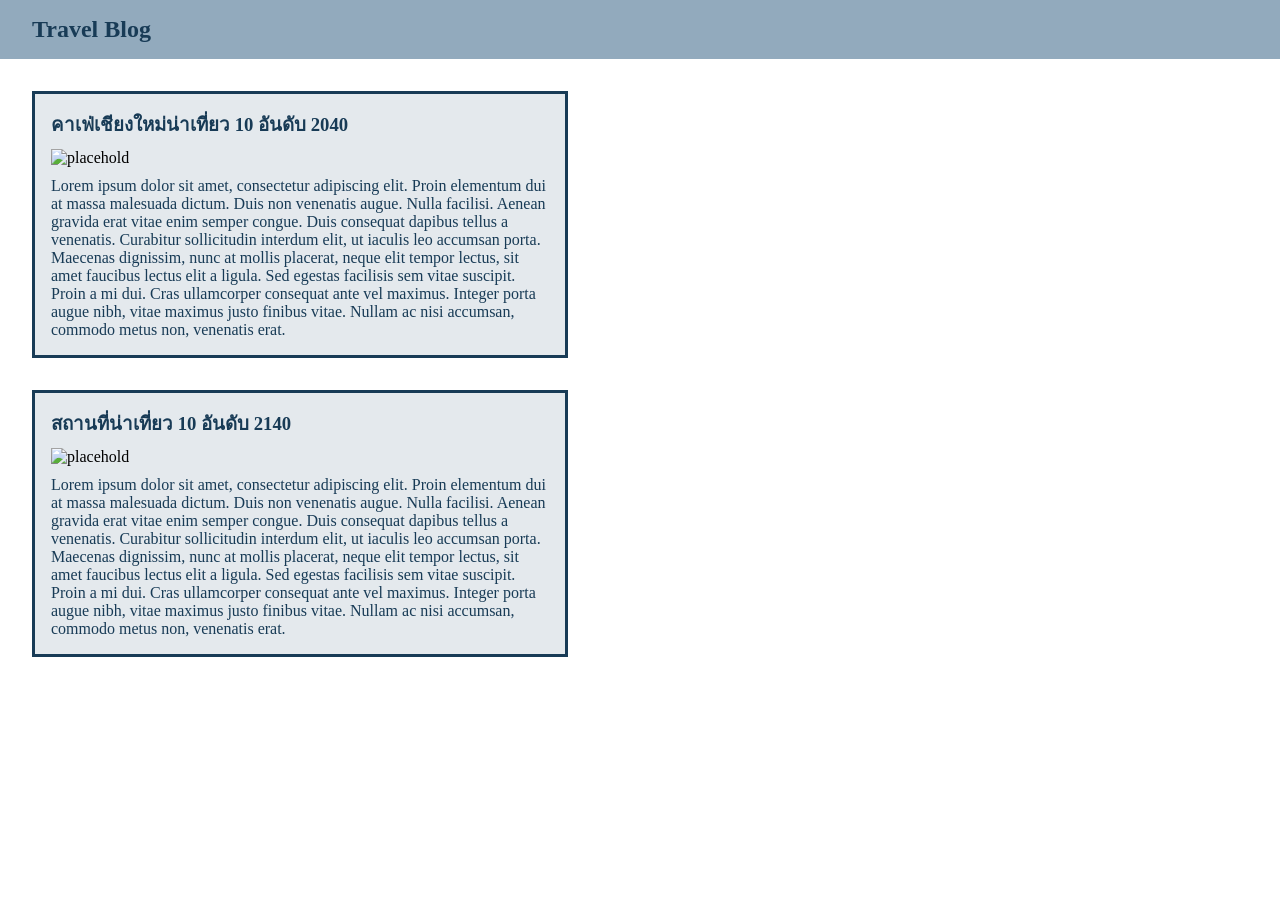
==== ex-1/index.html @ 57febf8a "Refactor index.html and style.css for travel blog layout" ====
<!DOCTYPE html>
<html lang="en">
  <head>
    <meta charset="UTF-8" />
    <meta http-equiv="X-UA-Compatible" content="IE=edge" />
    <meta name="viewport" content="width=device-width, initial-scale=1.0" />
    <link rel="preconnect" href="https://fonts.googleapis.com" />
    <link rel="preconnect" href="https://fonts.gstatic.com" crossorigin />
    <link
      href="https://fonts.googleapis.com/css2?family=Sarabun&display=swap"
      rel="stylesheet"
    />
    <link rel="stylesheet" href="./style.css" />
    <title>CSS Direction and Box Model - Ex 1</title>
  </head>

  <body>
    <header id="title-blog"><h2>Travel Blog</h2></header>
    <div class="section cafe-section">
      <h3 class="blog-text blog-title">คาเฟ่เชียงใหม่น่าเที่ยว 10 อันดับ 2040</h3>
      <img class="blog-image" src="https://loremipsum.imgix.net/pkPsn4xvlsW7rV74rsMhW/9b749af2555183d91e84b9879422c180/placehold-1280x720.jpg?w=1920&q=60&auto=format,compress" alt="placehold" />
      <p class="blog-text blog-detail">
        Lorem ipsum dolor sit amet, consectetur adipiscing elit. Proin elementum
        dui at massa malesuada dictum. Duis non venenatis augue. Nulla facilisi.
        Aenean gravida erat vitae enim semper congue. Duis consequat dapibus
        tellus a venenatis. Curabitur sollicitudin interdum elit, ut iaculis leo
        accumsan porta. Maecenas dignissim, nunc at mollis placerat, neque elit
        tempor lectus, sit amet faucibus lectus elit a ligula. Sed egestas
        facilisis sem vitae suscipit. Proin a mi dui. Cras ullamcorper consequat
        ante vel maximus. Integer porta augue nibh, vitae maximus justo finibus
        vitae. Nullam ac nisi accumsan, commodo metus non, venenatis erat.
      </p>
    </div>
    <div class="section tourism-section">
      <h3 class="blog-text blog-title">สถานที่น่าเที่ยว 10 อันดับ 2140</h3>
      <img class="blog-image" src="https://loremipsum.imgix.net/pkPsn4xvlsW7rV74rsMhW/9b749af2555183d91e84b9879422c180/placehold-1280x720.jpg?w=1920&q=60&auto=format,compress" alt="placehold" />
      <p class="blog-text blog-detail">
        Lorem ipsum dolor sit amet, consectetur adipiscing elit. Proin elementum
        dui at massa malesuada dictum. Duis non venenatis augue. Nulla facilisi.
        Aenean gravida erat vitae enim semper congue. Duis consequat dapibus
        tellus a venenatis. Curabitur sollicitudin interdum elit, ut iaculis leo
        accumsan porta. Maecenas dignissim, nunc at mollis placerat, neque elit
        tempor lectus, sit amet faucibus lectus elit a ligula. Sed egestas
        facilisis sem vitae suscipit. Proin a mi dui. Cras ullamcorper consequat
        ante vel maximus. Integer porta augue nibh, vitae maximus justo finibus
        vitae. Nullam ac nisi accumsan, commodo metus non, venenatis erat.
      </p>
    </div>
  </body>
</html>
---- ex-1/style.css ----
* {
  margin: 0px;
  box-sizing: border-box;
}

header {
  padding: 16px 8px 16px 32px;
  margin-bottom: 1px;
  color: #183b56;
  background-color: #92aabd;
}

.blog-image {
  width: 60%;
  margin: 10px 0px;
}

.section {
  width: 536px;
  padding: 16px;
  margin: 32px;
  background-color: #e4e9ed;
  border: #183b56 solid 3px;
}

.blog-text {
  color: #183b56;
}
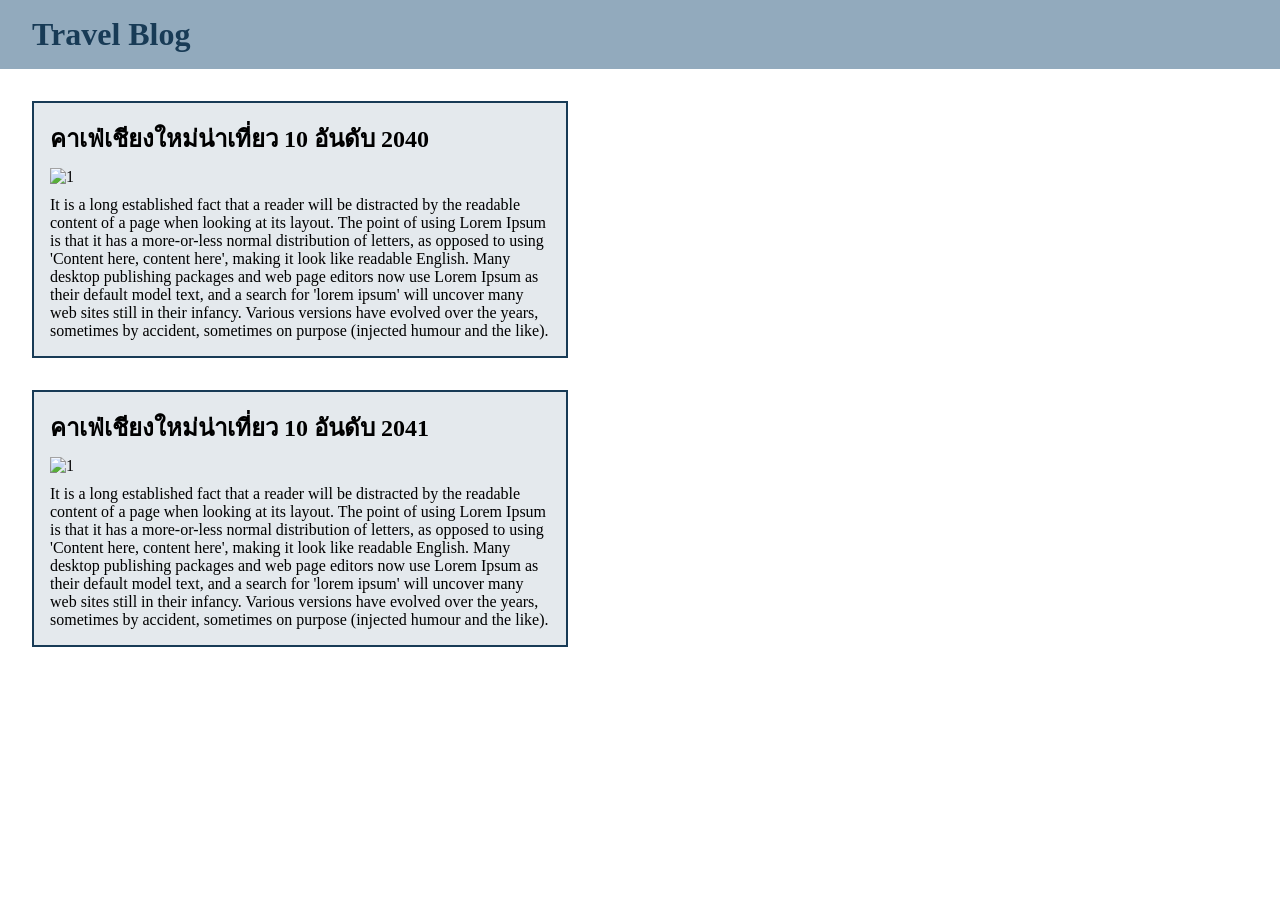
==== commit 58b490e1: "Enhance travel blog layout with new sections and content in index.html" ====
--- a/ex-1/index.html
+++ b/ex-1/index.html
@@ -1,50 +1,37 @@
 <!DOCTYPE html>
 <html lang="en">
-  <head>
-    <meta charset="UTF-8" />
-    <meta http-equiv="X-UA-Compatible" content="IE=edge" />
-    <meta name="viewport" content="width=device-width, initial-scale=1.0" />
-    <link rel="preconnect" href="https://fonts.googleapis.com" />
-    <link rel="preconnect" href="https://fonts.gstatic.com" crossorigin />
-    <link
-      href="https://fonts.googleapis.com/css2?family=Sarabun&display=swap"
-      rel="stylesheet"
-    />
-    <link rel="stylesheet" href="./style.css" />
-    <title>CSS Direction and Box Model - Ex 1</title>
-  </head>
 
-  <body>
-    <header id="title-blog"><h2>Travel Blog</h2></header>
-    <div class="section cafe-section">
-      <h3 class="blog-text blog-title">คาเฟ่เชียงใหม่น่าเที่ยว 10 อันดับ 2040</h3>
-      <img class="blog-image" src="https://loremipsum.imgix.net/pkPsn4xvlsW7rV74rsMhW/9b749af2555183d91e84b9879422c180/placehold-1280x720.jpg?w=1920&q=60&auto=format,compress" alt="placehold" />
-      <p class="blog-text blog-detail">
-        Lorem ipsum dolor sit amet, consectetur adipiscing elit. Proin elementum
-        dui at massa malesuada dictum. Duis non venenatis augue. Nulla facilisi.
-        Aenean gravida erat vitae enim semper congue. Duis consequat dapibus
-        tellus a venenatis. Curabitur sollicitudin interdum elit, ut iaculis leo
-        accumsan porta. Maecenas dignissim, nunc at mollis placerat, neque elit
-        tempor lectus, sit amet faucibus lectus elit a ligula. Sed egestas
-        facilisis sem vitae suscipit. Proin a mi dui. Cras ullamcorper consequat
-        ante vel maximus. Integer porta augue nibh, vitae maximus justo finibus
-        vitae. Nullam ac nisi accumsan, commodo metus non, venenatis erat.
-      </p>
-    </div>
-    <div class="section tourism-section">
-      <h3 class="blog-text blog-title">สถานที่น่าเที่ยว 10 อันดับ 2140</h3>
-      <img class="blog-image" src="https://loremipsum.imgix.net/pkPsn4xvlsW7rV74rsMhW/9b749af2555183d91e84b9879422c180/placehold-1280x720.jpg?w=1920&q=60&auto=format,compress" alt="placehold" />
-      <p class="blog-text blog-detail">
-        Lorem ipsum dolor sit amet, consectetur adipiscing elit. Proin elementum
-        dui at massa malesuada dictum. Duis non venenatis augue. Nulla facilisi.
-        Aenean gravida erat vitae enim semper congue. Duis consequat dapibus
-        tellus a venenatis. Curabitur sollicitudin interdum elit, ut iaculis leo
-        accumsan porta. Maecenas dignissim, nunc at mollis placerat, neque elit
-        tempor lectus, sit amet faucibus lectus elit a ligula. Sed egestas
-        facilisis sem vitae suscipit. Proin a mi dui. Cras ullamcorper consequat
-        ante vel maximus. Integer porta augue nibh, vitae maximus justo finibus
-        vitae. Nullam ac nisi accumsan, commodo metus non, venenatis erat.
-      </p>
-    </div>
-  </body>
-</html>
+<head>
+  <meta charset="UTF-8" />
+  <meta http-equiv="X-UA-Compatible" content="IE=edge" />
+  <meta name="viewport" content="width=device-width, initial-scale=1.0" />
+  <link rel="preconnect" href="https://fonts.googleapis.com">
+  <link rel="preconnect" href="https://fonts.gstatic.com" crossorigin>
+  <link href="https://fonts.googleapis.com/css2?family=Sarabun&display=swap" rel="stylesheet">
+  <link rel="stylesheet" href="./style.css" />
+  <title>CSS Direction and Box Model - Ex 1</title>
+</head>
+
+<body>
+ <header class="title-blog"><h1>Travel Blog</h1></header>
+  <div class="section">
+    <h2 class="Blog-title">คาเฟ่เชียงใหม่น่าเที่ยว 10 อันดับ 2040</h2>
+  
+    <img class="blog-image" src="https://t3.ftcdn.net/jpg/05/04/28/96/360_F_504289605_zehJiK0tCuZLP2MdfFBpcJdOVxKLnXg1.jpg"alt="1"/>
+    <p>
+      It is a long established fact that a reader will
+       be distracted by the readable content of a page 
+       when looking at its layout. The point of using Lorem Ipsum is that it has a more-or-less normal distribution of letters, as opposed to using 'Content here, content here', making it look like readable English. Many desktop publishing packages and web page editors now use Lorem Ipsum as their default model text, and a search for 'lorem ipsum' will uncover many web sites still in their infancy. Various versions have evolved over the years, sometimes by accident, sometimes on purpose (injected humour and the like).
+    </p>
+  </div>
+  
+  <div class="section">
+    <h2 class="Blog-title">คาเฟ่เชียงใหม่น่าเที่ยว 10 อันดับ 2041</h2>
+   
+    <img class="blog-image" src="https://t3.ftcdn.net/jpg/05/04/28/96/360_F_504289605_zehJiK0tCuZLP2MdfFBpcJdOVxKLnXg1.jpg"alt="1"/>
+    <p>
+      It is a long established fact that a reader will be distracted by the readable content of a page when looking at its layout. The point of using Lorem Ipsum is that it has a more-or-less normal distribution of letters, as opposed to using 'Content here, content here', making it look like readable English. Many desktop publishing packages and web page editors now use Lorem Ipsum as their default model text, and a search for 'lorem ipsum' will uncover many web sites still in their infancy. Various versions have evolved over the years, sometimes by accident, sometimes on purpose (injected humour and the like).
+    </p>
+</body>
+
+</html>
--- a/ex-1/style.css
+++ b/ex-1/style.css
@@ -1,28 +1,33 @@
 * {
-  margin: 0px;
-  box-sizing: border-box;
-}
+    box-sizing: border-box;
+    margin: 0;
+   
+    }
 
-header {
-  padding: 16px 8px 16px 32px;
-  margin-bottom: 1px;
-  color: #183b56;
-  background-color: #92aabd;
-}
+   header {
+     padding: 16px 8px 16px 32px;
+     margin-bottom: 1px;
+     color: #183B56;
+     background-color: #92AABD;
+   }
+   
+   img {
+    width: 50%;
+    height: auto; 
+    display: block ;
+    margin: 10px 0px;
+   }
 
-.blog-image {
-  width: 60%;
-  margin: 10px 0px;
-}
+   .section{
+    width: 536px;
+    padding: 16px;
+    margin: 32px ;
+    background-color: #E4E9ED;
+    border: 2px solid #183B56; 
+    
+   }
 
-.section {
-  width: 536px;
-  padding: 16px;
-  margin: 32px;
-  background-color: #e4e9ed;
-  border: #183b56 solid 3px;
-}
-
-.blog-text {
-  color: #183b56;
-}
+   .blog-title 
+   .blog-detail {
+    color: #183B56;
+   }
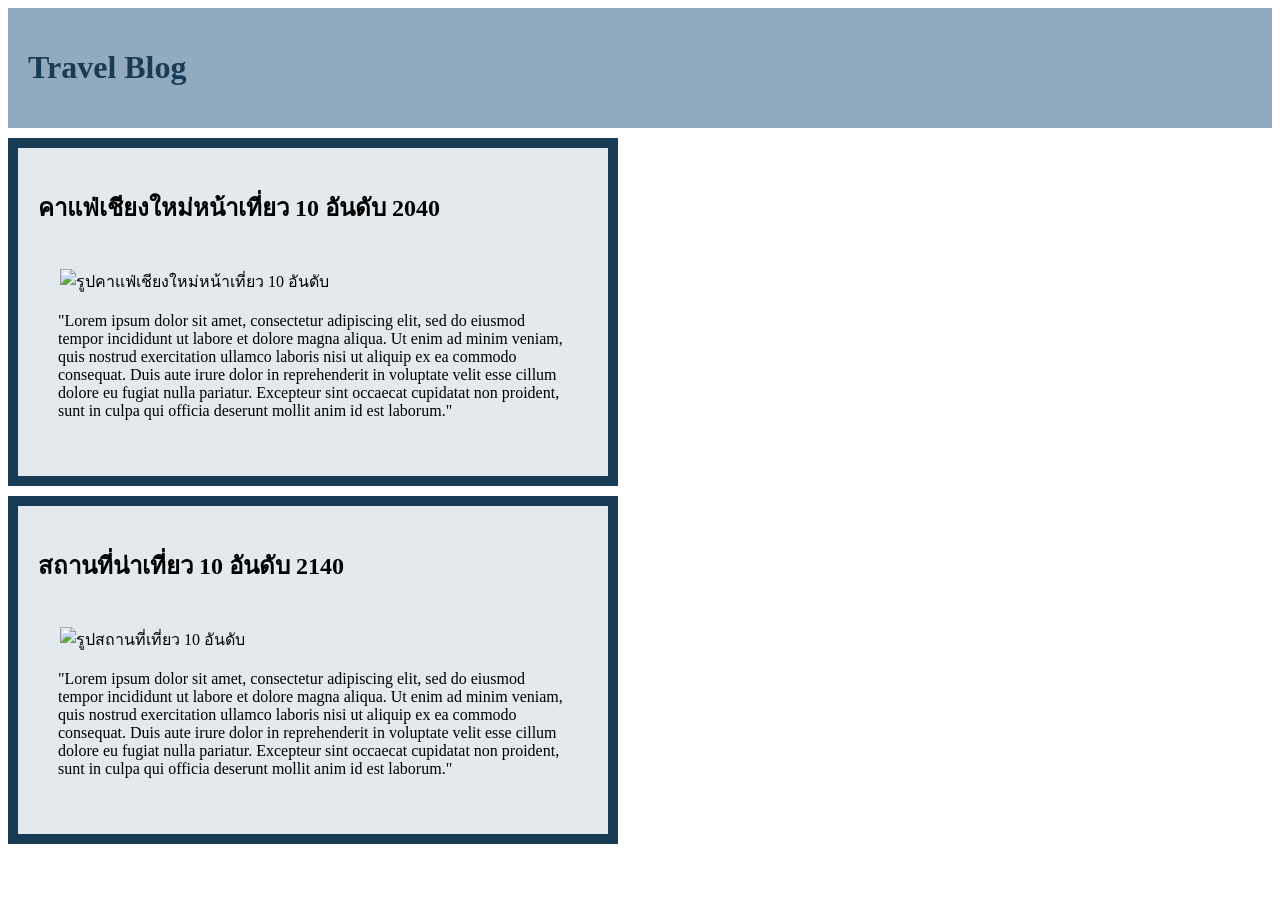
==== commit 29d90cf7: "Add travel blog content and styles" ====
--- a/ex-1/index.html
+++ b/ex-1/index.html
@@ -13,25 +13,40 @@
 </head>
 
 <body>
- <header class="title-blog"><h1>Travel Blog</h1></header>
-  <div class="section">
-    <h2 class="Blog-title">คาเฟ่เชียงใหม่น่าเที่ยว 10 อันดับ 2040</h2>
+ <header class= "title-blog"><h1>Travel Blog</h1></header>
+
+ <div class= "information-box">
   
-    <img class="blog-image" src="https://t3.ftcdn.net/jpg/05/04/28/96/360_F_504289605_zehJiK0tCuZLP2MdfFBpcJdOVxKLnXg1.jpg"alt="1"/>
-    <p>
-      It is a long established fact that a reader will
-       be distracted by the readable content of a page 
-       when looking at its layout. The point of using Lorem Ipsum is that it has a more-or-less normal distribution of letters, as opposed to using 'Content here, content here', making it look like readable English. Many desktop publishing packages and web page editors now use Lorem Ipsum as their default model text, and a search for 'lorem ipsum' will uncover many web sites still in their infancy. Various versions have evolved over the years, sometimes by accident, sometimes on purpose (injected humour and the like).
-    </p>
+  <h2>คาแฟ่เชียงใหม่หน้าเที่ยว 10 อันดับ 2040</h2>
+  <div class="blog-container">
+  <img class="blog-image" src="https://s359.kapook.com/entry/dc11d911-ab7b-48a2-8145-a4c58bc4c1ab.jpg" alt="รูปคาแฟ่เชียงใหม่หน้าเที่ยว 10 อันดับ" />
+  <p>"Lorem ipsum dolor sit amet, consectetur adipiscing elit,
+     sed do eiusmod tempor incididunt ut labore et dolore magna aliqua. 
+     Ut enim ad minim veniam, quis nostrud exercitation ullamco laboris
+      nisi ut aliquip ex ea commodo consequat. Duis aute irure dolor in
+       reprehenderit in voluptate velit esse cillum dolore eu fugiat nulla 
+       pariatur. Excepteur sint occaecat cupidatat non proident, sunt in culpa 
+       qui officia deserunt mollit anim id est laborum." 
+      </p>
   </div>
+</div>
+
+<div class= "information-box">
   
-  <div class="section">
-    <h2 class="Blog-title">คาเฟ่เชียงใหม่น่าเที่ยว 10 อันดับ 2041</h2>
-   
-    <img class="blog-image" src="https://t3.ftcdn.net/jpg/05/04/28/96/360_F_504289605_zehJiK0tCuZLP2MdfFBpcJdOVxKLnXg1.jpg"alt="1"/>
-    <p>
-      It is a long established fact that a reader will be distracted by the readable content of a page when looking at its layout. The point of using Lorem Ipsum is that it has a more-or-less normal distribution of letters, as opposed to using 'Content here, content here', making it look like readable English. Many desktop publishing packages and web page editors now use Lorem Ipsum as their default model text, and a search for 'lorem ipsum' will uncover many web sites still in their infancy. Various versions have evolved over the years, sometimes by accident, sometimes on purpose (injected humour and the like).
-    </p>
+  <h2>สถานที่น่าเที่ยว 10 อันดับ 2140</h2> 
+  <div class="blog-container">
+  <img class="blog-image" src="https://s.isanook.com/tr/0/ud/282/1413465/494767.jpg?ip/crop/w1200h700/q80/webp"alt="รูปสถานที่เที่ยว 10 อันดับ">
+  <p>"Lorem ipsum dolor sit amet, consectetur adipiscing elit,
+    sed do eiusmod tempor incididunt ut labore et dolore magna aliqua. 
+    Ut enim ad minim veniam, quis nostrud exercitation ullamco laboris
+     nisi ut aliquip ex ea commodo consequat. Duis aute irure dolor in
+      reprehenderit in voluptate velit esse cillum dolore eu fugiat nulla 
+      pariatur. Excepteur sint occaecat cupidatat non proident, sunt in culpa 
+      qui officia deserunt mollit anim id est laborum."  </p>
+
+</div>
+</div>
+</div>
 </body>
 
 </html>
--- a/ex-1/style.css
+++ b/ex-1/style.css
@@ -1,33 +1,25 @@
-* {
-    box-sizing: border-box;
-    margin: 0;
-   
-    }
+.title-blog{color: #183B56;
+    background-color: #92AABD;
+    padding: 20px;
+    height: inherit;}
 
-   header {
-     padding: 16px 8px 16px 32px;
-     margin-bottom: 1px;
-     color: #183B56;
-     background-color: #92AABD;
-   }
-   
-   img {
-    width: 50%;
-    height: auto; 
-    display: block ;
+.information-box{
+    background-color: #E4E9ED;
+    padding: 20px;
+    width: 550px;
     margin: 10px 0px;
-   }
+    border: 10px solid #183B56;
+    flex: 1 1 45%;
+}
 
-   .section{
-    width: 536px;
-    padding: 16px;
-    margin: 32px ;
-    background-color: #E4E9ED;
-    border: 2px solid #183B56; 
+.blog-image{
+    padding: 2px;
+    width: 60%;
     
-   }
+}
 
-   .blog-title 
-   .blog-detail {
-    color: #183B56;
-   }+.blog-container {
+    flex-wrap: wrap; 
+    justify-content: center; 
+    padding: 20px; 
+}
